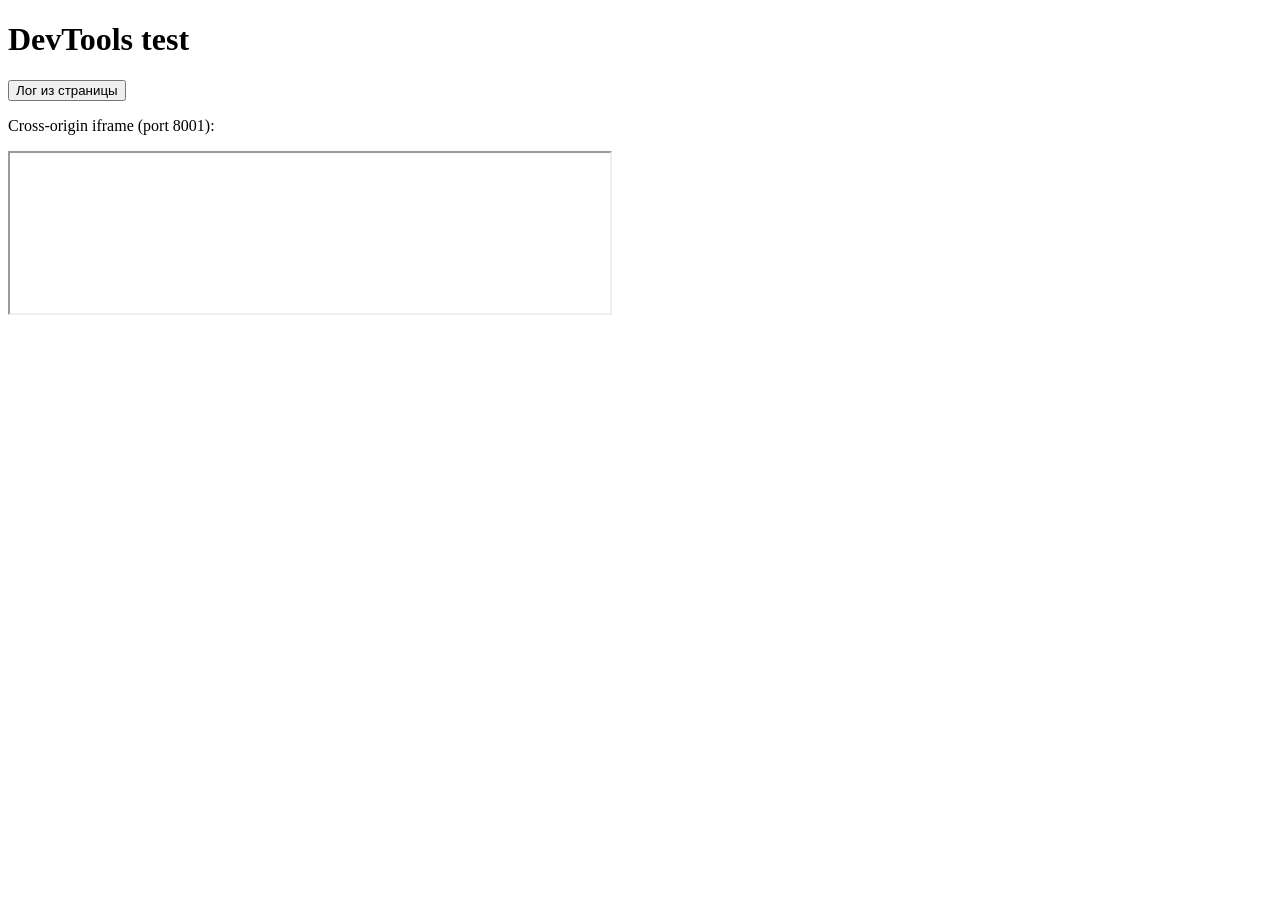
==== scripts/devtools-test/index.html @ 29922cec "DevTools foundation: page script in every frame with capture before the panel opens, per-tab session" ====
<!doctype html>
<!-- DevTools test page. Serve with scripts/devtools-test/serve.sh, open http://127.0.0.1:8000.
     The iframe comes from port 8001, so it is cross-origin. Panels add their cases here. -->
<html lang="ru">
<head>
  <meta charset="utf-8">
  <title>DevTools test</title>
  <script>
    // Logged at load, before the panel is open: must appear when it opens.
    console.log('main: load log', 42, { nested: { deep: [1, 2, 3] } });
    console.info('main: load info');
    console.warn('main: load warn');
    console.error('main: load error');
    console.debug('main: load debug');
    // Logged later, typically after the panel is open: must stream in.
    setTimeout(() => console.log('main: timer log after 5 s'), 5000);
  </script>
</head>
<body>
  <h1>DevTools test</h1>
  <button id="log" onclick="console.log('main: click', new Date().toISOString())">Лог из страницы</button>
  <p>Cross-origin iframe (port 8001):</p>
  <iframe id="child" width="600" height="160"></iframe>
  <script>
    document.getElementById('child').src = location.protocol + '//' + location.hostname + ':8001/frame.html';
  </script>
</body>
</html>
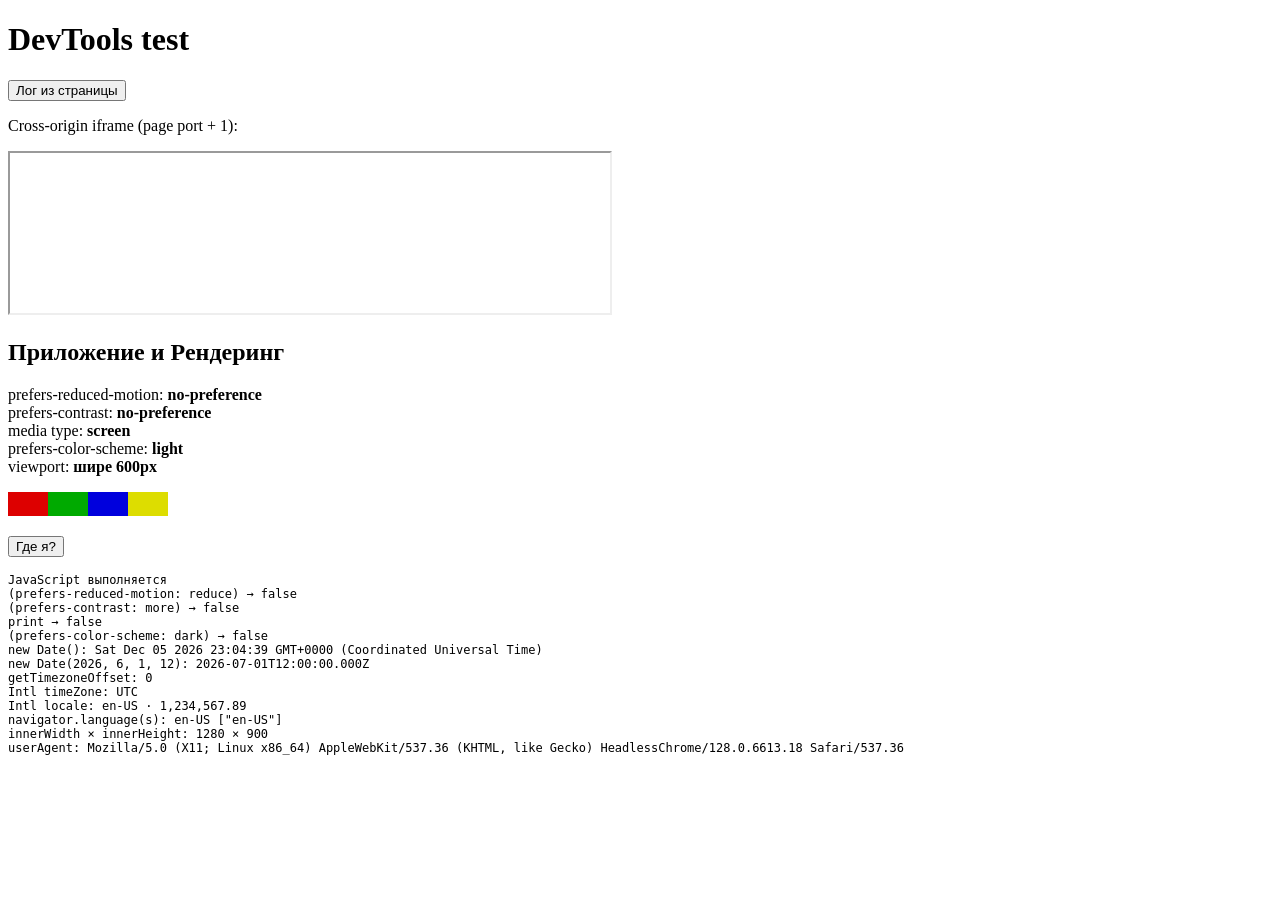
==== commit 4cd7c224: "DevTools: Приложение (cookies, Web Storage, IndexedDB, Cache Storage, service workers, manifest, sto" ====
--- a/scripts/devtools-test/index.html
+++ b/scripts/devtools-test/index.html
@@ -5,6 +5,8 @@
 <head>
   <meta charset="utf-8">
   <title>DevTools test</title>
+  <link rel="manifest" href="manifest.json">
+  <link rel="stylesheet" href="app-render.css">
   <script>
     // Logged at load, before the panel is open: must appear when it opens.
     console.log('main: load log', 42, { nested: { deep: [1, 2, 3] } });
@@ -19,10 +21,23 @@
 <body>
   <h1>DevTools test</h1>
   <button id="log" onclick="console.log('main: click', new Date().toISOString())">Лог из страницы</button>
-  <p>Cross-origin iframe (port 8001):</p>
+  <p>Cross-origin iframe (page port + 1):</p>
   <iframe id="child" width="600" height="160"></iframe>
+  <h2>Приложение и Рендеринг</h2>
+  <div id="probe-media">
+    <div id="probe-motion">prefers-reduced-motion: </div>
+    <div id="probe-contrast">prefers-contrast: </div>
+    <div id="probe-type">media type: </div>
+    <div id="probe-scheme">prefers-color-scheme: </div>
+    <div id="probe-width">viewport: </div>
+  </div>
+  <p class="swatches"><span style="background:#d00"></span><span style="background:#0a0"></span><span style="background:#00d"></span><span style="background:#dd0"></span></p>
+  <p><button id="geo">Где я?</button> <span id="geo-out"></span></p>
+  <noscript><p><b>JavaScript отключён</b></p></noscript>
+  <pre id="render-probe"></pre>
+  <script src="app-render.js"></script>
   <script>
-    document.getElementById('child').src = location.protocol + '//' + location.hostname + ':8001/frame.html';
+    document.getElementById('child').src = location.protocol + '//' + location.hostname + ':' + (+location.port + 1) + '/frame.html';
   </script>
 </body>
 </html>
--- a/scripts/devtools-test/app-render.css
+++ b/scripts/devtools-test/app-render.css
@@ -0,0 +1,15 @@
+/* «Рендеринг»: each probe line changes with the emulated media. */
+#probe-media div::after { font-weight: 600; }
+#probe-motion::after { content: 'no-preference'; }
+@media (prefers-reduced-motion: reduce) { #probe-motion::after { content: 'reduce'; color: #d93f2b; } }
+#probe-contrast::after { content: 'no-preference'; }
+@media (prefers-contrast: more) { #probe-contrast::after { content: 'more'; color: #d93f2b; } }
+@media (prefers-contrast: less) { #probe-contrast::after { content: 'less'; color: #d93f2b; } }
+#probe-type::after { content: 'screen'; }
+@media print { #probe-type::after { content: 'print'; color: #d93f2b; } }
+#probe-scheme::after { content: 'light'; }
+@media (prefers-color-scheme: dark) { #probe-scheme::after { content: 'dark'; color: #d93f2b; } }
+#probe-width::after { content: 'шире 600px'; }
+@media (max-width: 600px) { #probe-width::after { content: 'не шире 600px'; color: #d93f2b; } }
+.swatches span { display: inline-block; width: 40px; height: 24px; }
+#render-probe { white-space: pre-wrap; font: 12px ui-monospace, monospace; }
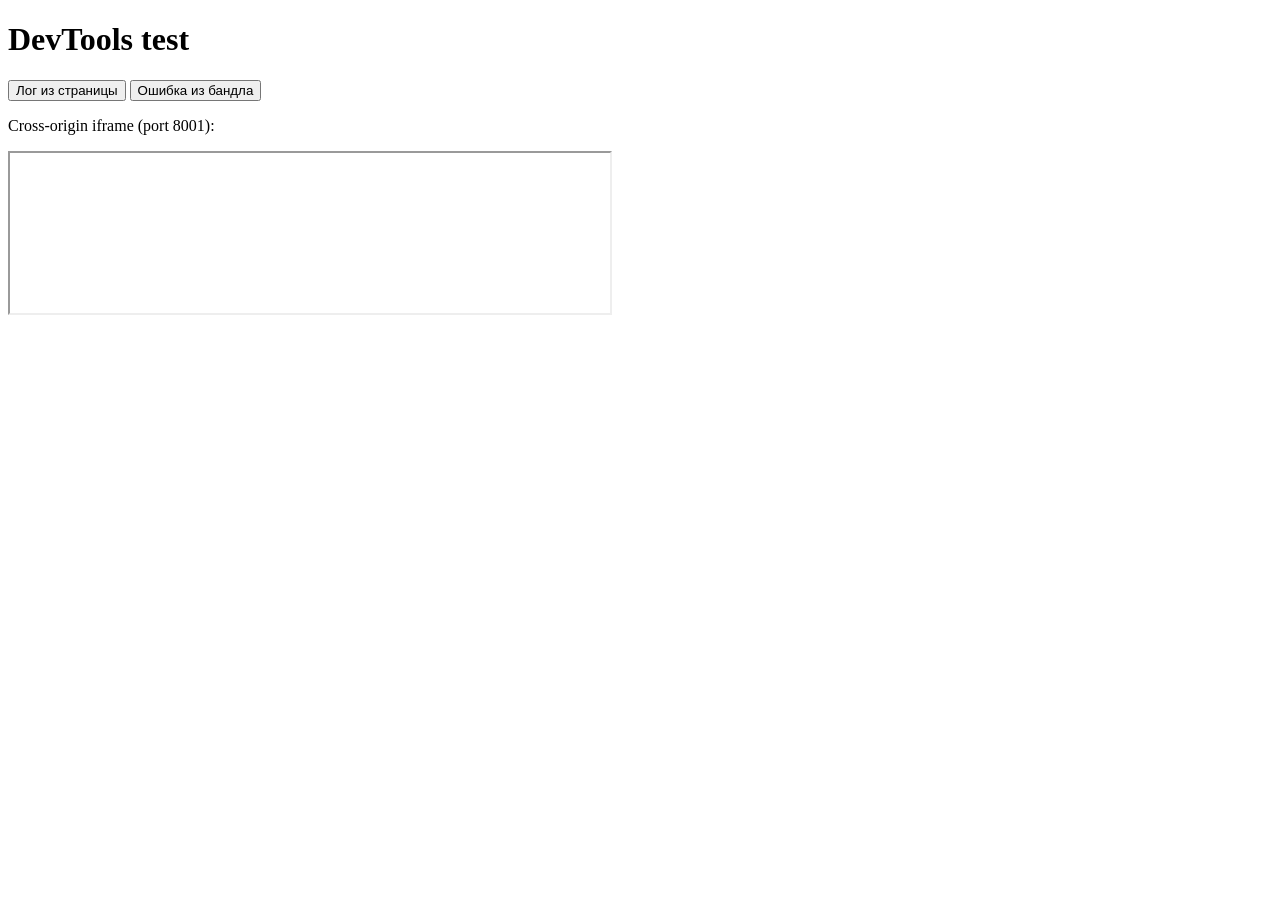
==== commit a4999e93: "DevTools: Консоль (every console method, errors with locations, lazy previews, input with history, c" ====
--- a/scripts/devtools-test/index.html
+++ b/scripts/devtools-test/index.html
@@ -5,8 +5,6 @@
 <head>
   <meta charset="utf-8">
   <title>DevTools test</title>
-  <link rel="manifest" href="manifest.json">
-  <link rel="stylesheet" href="app-render.css">
   <script>
     // Logged at load, before the panel is open: must appear when it opens.
     console.log('main: load log', 42, { nested: { deep: [1, 2, 3] } });
@@ -21,23 +19,14 @@
 <body>
   <h1>DevTools test</h1>
   <button id="log" onclick="console.log('main: click', new Date().toISOString())">Лог из страницы</button>
-  <p>Cross-origin iframe (page port + 1):</p>
+  <!-- Консоль / Источники: every console method, errors, a bundle with a source map. -->
+  <script src="console.js"></script>
+  <button id="bundle-fail">Ошибка из бандла</button>
+  <script src="bundle/app.js"></script>
+  <p>Cross-origin iframe (port 8001):</p>
   <iframe id="child" width="600" height="160"></iframe>
-  <h2>Приложение и Рендеринг</h2>
-  <div id="probe-media">
-    <div id="probe-motion">prefers-reduced-motion: </div>
-    <div id="probe-contrast">prefers-contrast: </div>
-    <div id="probe-type">media type: </div>
-    <div id="probe-scheme">prefers-color-scheme: </div>
-    <div id="probe-width">viewport: </div>
-  </div>
-  <p class="swatches"><span style="background:#d00"></span><span style="background:#0a0"></span><span style="background:#00d"></span><span style="background:#dd0"></span></p>
-  <p><button id="geo">Где я?</button> <span id="geo-out"></span></p>
-  <noscript><p><b>JavaScript отключён</b></p></noscript>
-  <pre id="render-probe"></pre>
-  <script src="app-render.js"></script>
   <script>
-    document.getElementById('child').src = location.protocol + '//' + location.hostname + ':' + (+location.port + 1) + '/frame.html';
+    document.getElementById('child').src = location.protocol + '//' + location.hostname + ':8001/frame.html';
   </script>
 </body>
 </html>
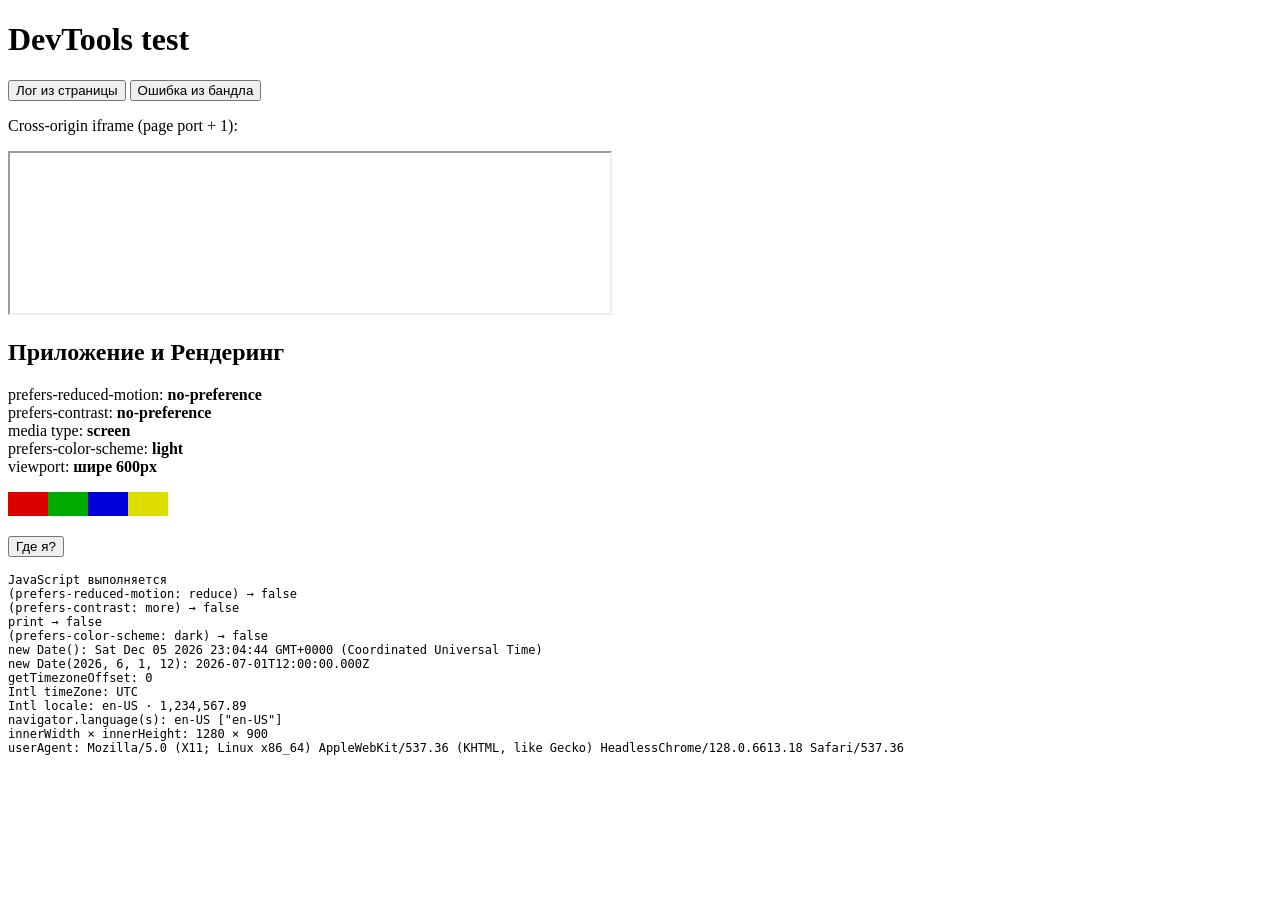
==== commit af506f9c: "Merge devtools console and sources # Conflicts: #	scripts/devtools-test/index.html" ====
--- a/scripts/devtools-test/index.html
+++ b/scripts/devtools-test/index.html
@@ -5,6 +5,8 @@
 <head>
   <meta charset="utf-8">
   <title>DevTools test</title>
+  <link rel="manifest" href="manifest.json">
+  <link rel="stylesheet" href="app-render.css">
   <script>
     // Logged at load, before the panel is open: must appear when it opens.
     console.log('main: load log', 42, { nested: { deep: [1, 2, 3] } });
@@ -23,10 +25,23 @@
   <script src="console.js"></script>
   <button id="bundle-fail">Ошибка из бандла</button>
   <script src="bundle/app.js"></script>
-  <p>Cross-origin iframe (port 8001):</p>
+  <p>Cross-origin iframe (page port + 1):</p>
   <iframe id="child" width="600" height="160"></iframe>
+  <h2>Приложение и Рендеринг</h2>
+  <div id="probe-media">
+    <div id="probe-motion">prefers-reduced-motion: </div>
+    <div id="probe-contrast">prefers-contrast: </div>
+    <div id="probe-type">media type: </div>
+    <div id="probe-scheme">prefers-color-scheme: </div>
+    <div id="probe-width">viewport: </div>
+  </div>
+  <p class="swatches"><span style="background:#d00"></span><span style="background:#0a0"></span><span style="background:#00d"></span><span style="background:#dd0"></span></p>
+  <p><button id="geo">Где я?</button> <span id="geo-out"></span></p>
+  <noscript><p><b>JavaScript отключён</b></p></noscript>
+  <pre id="render-probe"></pre>
+  <script src="app-render.js"></script>
   <script>
-    document.getElementById('child').src = location.protocol + '//' + location.hostname + ':8001/frame.html';
+    document.getElementById('child').src = location.protocol + '//' + location.hostname + ':' + (+location.port + 1) + '/frame.html';
   </script>
 </body>
 </html>
--- a/scripts/devtools-test/app-render.css
+++ b/scripts/devtools-test/app-render.css
@@ -0,0 +1,15 @@
+/* «Рендеринг»: each probe line changes with the emulated media. */
+#probe-media div::after { font-weight: 600; }
+#probe-motion::after { content: 'no-preference'; }
+@media (prefers-reduced-motion: reduce) { #probe-motion::after { content: 'reduce'; color: #d93f2b; } }
+#probe-contrast::after { content: 'no-preference'; }
+@media (prefers-contrast: more) { #probe-contrast::after { content: 'more'; color: #d93f2b; } }
+@media (prefers-contrast: less) { #probe-contrast::after { content: 'less'; color: #d93f2b; } }
+#probe-type::after { content: 'screen'; }
+@media print { #probe-type::after { content: 'print'; color: #d93f2b; } }
+#probe-scheme::after { content: 'light'; }
+@media (prefers-color-scheme: dark) { #probe-scheme::after { content: 'dark'; color: #d93f2b; } }
+#probe-width::after { content: 'шире 600px'; }
+@media (max-width: 600px) { #probe-width::after { content: 'не шире 600px'; color: #d93f2b; } }
+.swatches span { display: inline-block; width: 40px; height: 24px; }
+#render-probe { white-space: pre-wrap; font: 12px ui-monospace, monospace; }
